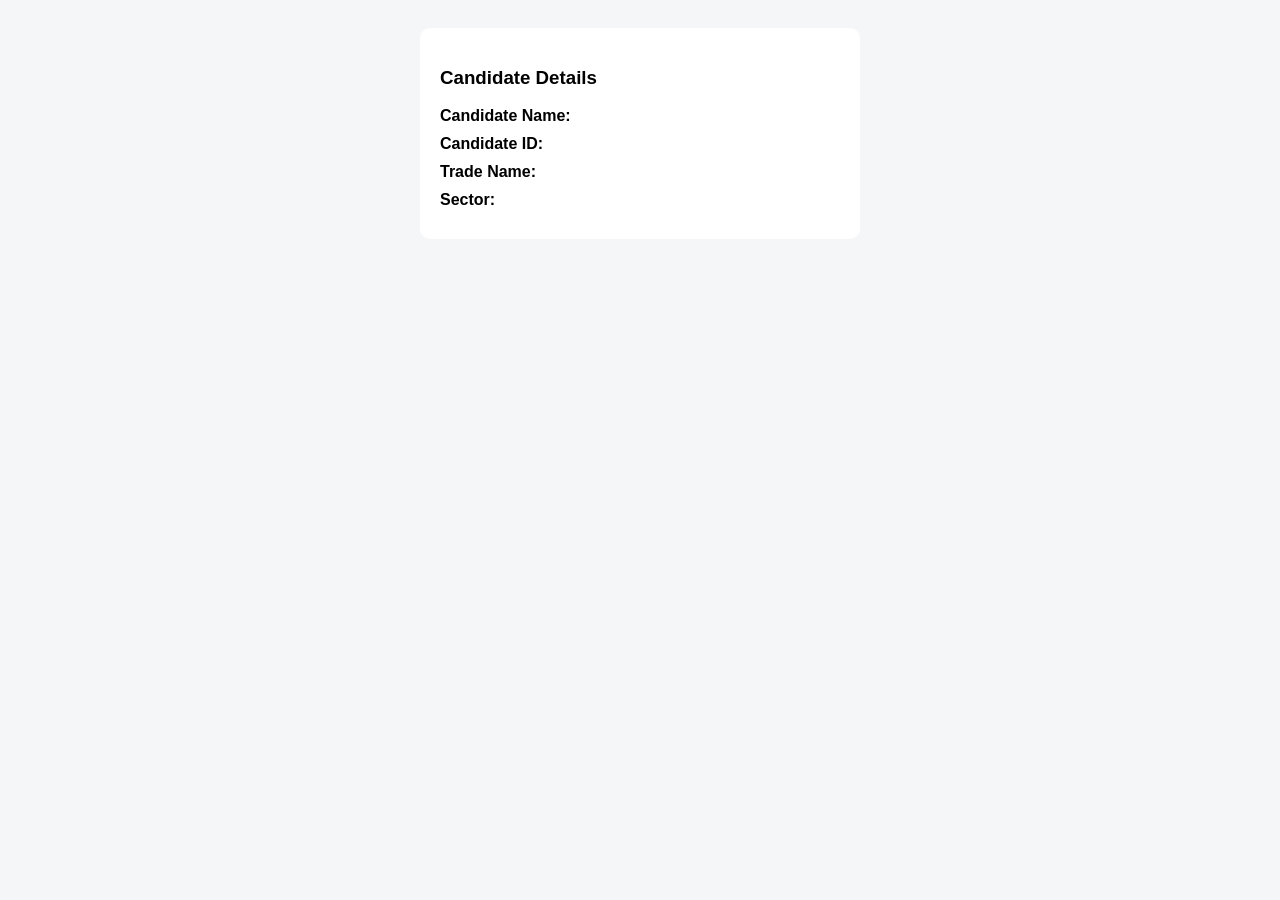
==== index.html @ 3f373128 "Update and rename candidateinfo.html to index.html" ====
<!DOCTYPE html>
<html>
<head>

<meta name="viewport" content="width=device-width, initial-scale=1.0">
<title>Candidate Details</title>

<style>
body{
    font-family: Arial;
    padding:20px;
    background:#f4f6f8;
}

.container{
    max-width:400px;
    margin:auto;
    background:white;
    padding:20px;
    border-radius:10px;
}

.row{
    margin-bottom:10px;
}
</style>

</head>

<body>

<div class="container">

<h3>Candidate Details</h3>

<div class="row"><b>Candidate Name:</b> <span id="name"></span></div>
<div class="row"><b>Candidate ID:</b> <span id="id"></span></div>
<div class="row"><b>Trade Name:</b> <span id="trade"></span></div>
<div class="row"><b>Sector:</b> <span id="sector"></span></div>

</div>

<script>

const candidates = {

"12345": {
name:"Rahul Das",
trade:"Electrician",
sector:"Power"
},

"67890": {
name:"Amit Roy",
trade:"Fitter",
sector:"Manufacturing"
}

};

const params = new URLSearchParams(window.location.search);
const id = params.get("id");

if(candidates[id]){
document.getElementById("name").textContent = candidates[id].name;
document.getElementById("id").textContent = id;
document.getElementById("trade").textContent = candidates[id].trade;
document.getElementById("sector").textContent = candidates[id].sector;
}

</script>

</body>
</html>
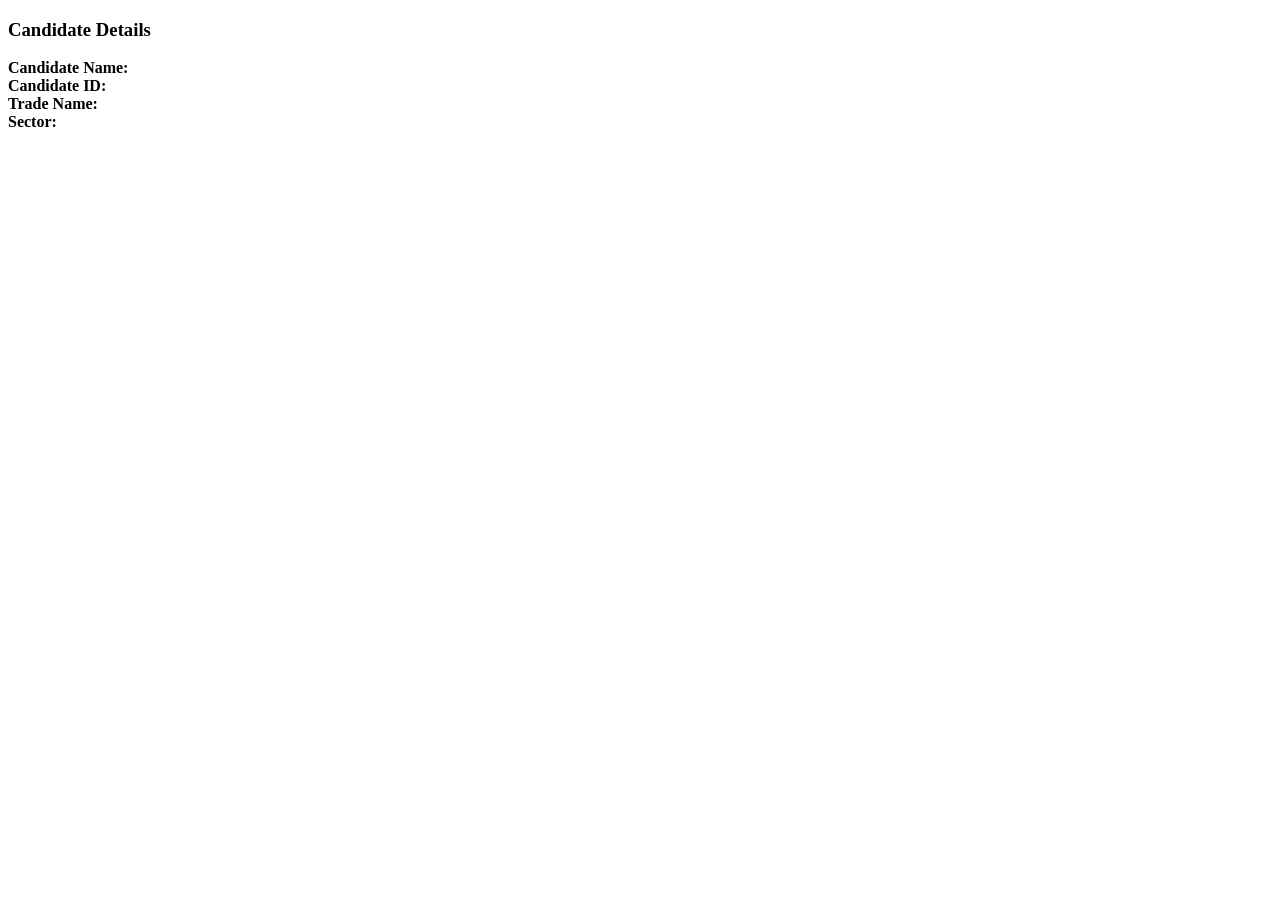
==== commit 0bd01116: "Add files via upload" ====
--- a/index.html
+++ b/index.html
@@ -1,30 +1,9 @@
 <!DOCTYPE html>
 <html>
 <head>
-
 <meta name="viewport" content="width=device-width, initial-scale=1.0">
 <title>Candidate Details</title>
-
-<style>
-body{
-    font-family: Arial;
-    padding:20px;
-    background:#f4f6f8;
-}
-
-.container{
-    max-width:400px;
-    margin:auto;
-    background:white;
-    padding:20px;
-    border-radius:10px;
-}
-
-.row{
-    margin-bottom:10px;
-}
-</style>
-
+<link rel="stylesheet" href="css/style.css">
 </head>
 
 <body>
@@ -40,35 +19,7 @@
 
 </div>
 
-<script>
-
-const candidates = {
-
-"12345": {
-name:"Rahul Das",
-trade:"Electrician",
-sector:"Power"
-},
-
-"67890": {
-name:"Amit Roy",
-trade:"Fitter",
-sector:"Manufacturing"
-}
-
-};
-
-const params = new URLSearchParams(window.location.search);
-const id = params.get("id");
-
-if(candidates[id]){
-document.getElementById("name").textContent = candidates[id].name;
-document.getElementById("id").textContent = id;
-document.getElementById("trade").textContent = candidates[id].trade;
-document.getElementById("sector").textContent = candidates[id].sector;
-}
-
-</script>
+<script src="js/script.js"></script>
 
 </body>
-</html>
+</html>
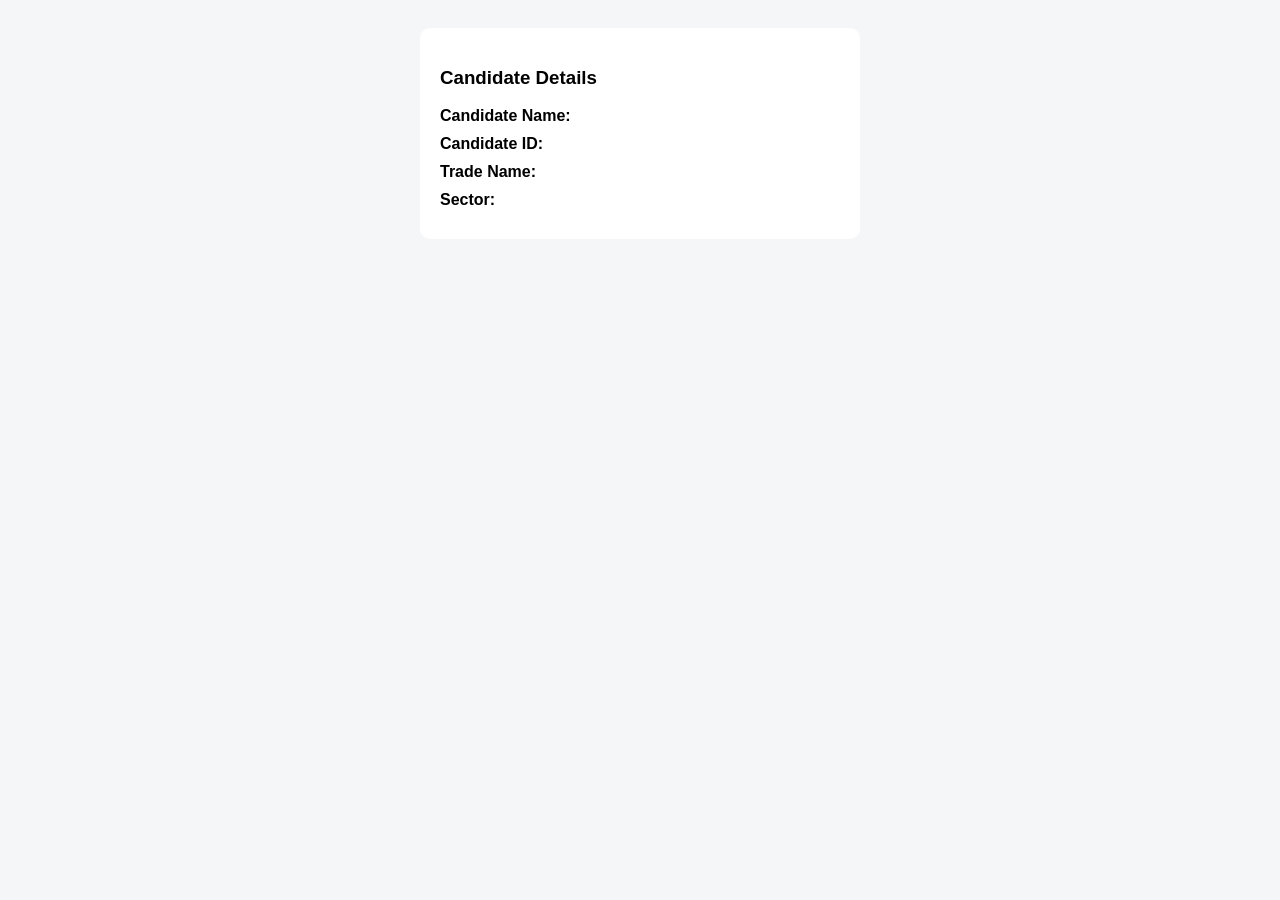
==== commit d619485f: "Add files via upload" ====
--- a/index.html
+++ b/index.html
@@ -3,7 +3,7 @@
 <head>
 <meta name="viewport" content="width=device-width, initial-scale=1.0">
 <title>Candidate Details</title>
-<link rel="stylesheet" href="css/style.css">
+<link rel="stylesheet" href="style.css">
 </head>
 
 <body>
@@ -19,7 +19,7 @@
 
 </div>
 
-<script src="js/script.js"></script>
+<script src="script.js"></script>
 
 </body>
 </html>
--- a/style.css
+++ b/style.css
@@ -0,0 +1,17 @@
+body{
+    font-family: Arial;
+    padding:20px;
+    background:#f4f6f8;
+}
+
+.container{
+    max-width:400px;
+    margin:auto;
+    background:white;
+    padding:20px;
+    border-radius:10px;
+}
+
+.row{
+    margin-bottom:10px;
+}
